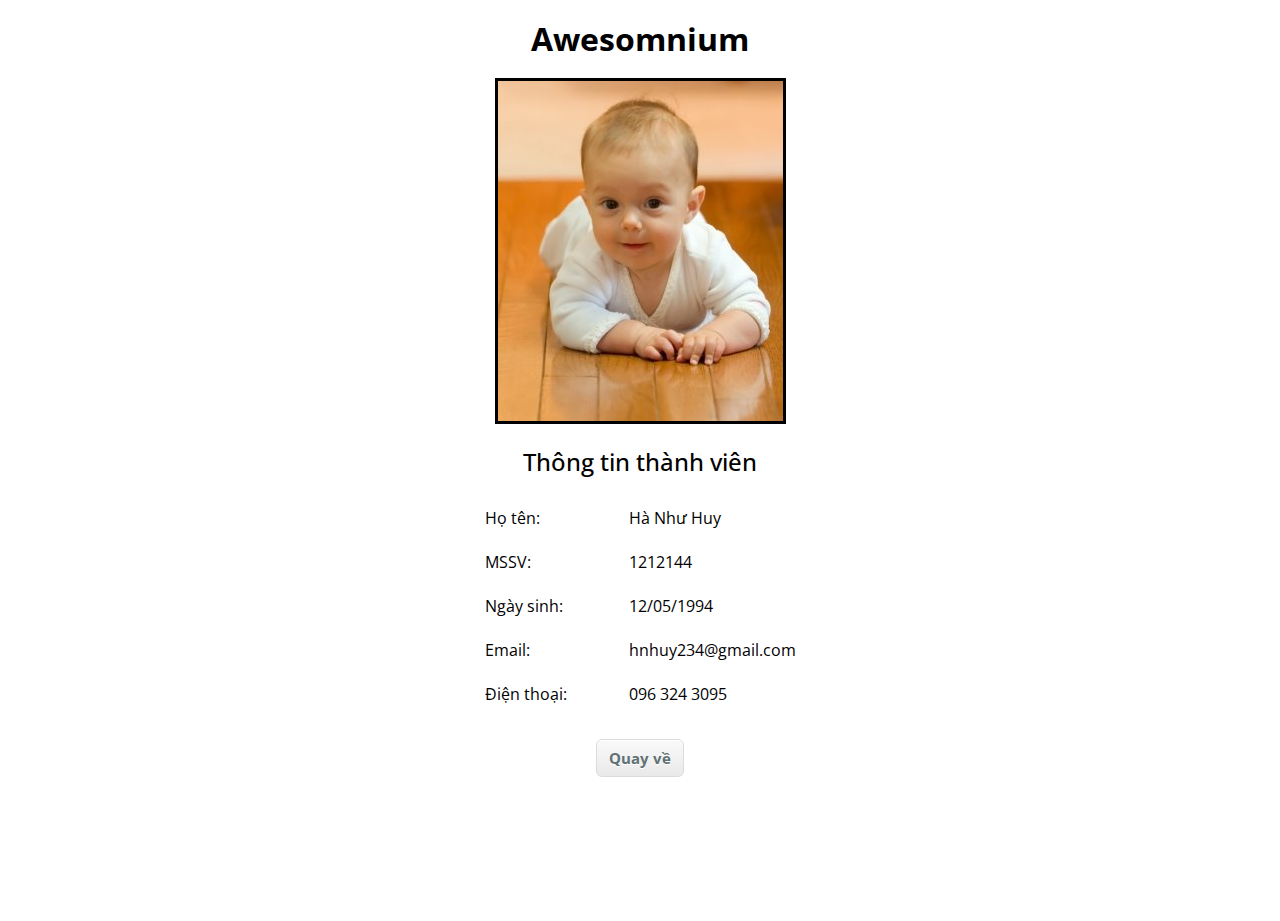
==== members/1212144/1212144.html @ f478f017 "Remove react.js" ====
<!DOCTYPE html>
<html lang="vi">
    <head>
        <meta charset="utf-8">
        <title>Awesomnium</title>
        <link href="http://fonts.googleapis.com/css?family=Open+Sans:400,700&subset=latin,vietnamese" rel="stylesheet">
        <style>
            html,
            body {
                height: 100%;
                font-family: 'Open Sans', sans-serif;
            }

            td {
                padding: 10px 30px;
            }

            img {
                border-style: solid;
                border-color: black;
            }
            h1, h2 {
                font-family: inherit;
                font-weight: 500;
                line-height: 1.1;
                color: inherit;
            }

            .myButton {
                -moz-box-shadow:inset 0px 1px 0px 0px #ffffff;
                -webkit-box-shadow:inset 0px 1px 0px 0px #ffffff;
                box-shadow:inset 0px 1px 0px 0px #ffffff;
                background:-webkit-gradient(linear, left top, left bottom, color-stop(0.05, #f9f9f9), color-stop(1, #e9e9e9));
                background:-moz-linear-gradient(top, #f9f9f9 5%, #e9e9e9 100%);
                background:-webkit-linear-gradient(top, #f9f9f9 5%, #e9e9e9 100%);
                background:-o-linear-gradient(top, #f9f9f9 5%, #e9e9e9 100%);
                background:-ms-linear-gradient(top, #f9f9f9 5%, #e9e9e9 100%);
                background:linear-gradient(to bottom, #f9f9f9 5%, #e9e9e9 100%);
                filter:progid:DXImageTransform.Microsoft.gradient(startColorstr='#f9f9f9', endColorstr='#e9e9e9',GradientType=0);
                background-color:#f9f9f9;
                -moz-border-radius:6px;
                -webkit-border-radius:6px;
                border-radius:6px;
                border:1px solid #dcdcdc;
                display:inline-block;
                cursor:pointer;
                color:#617175;
                font-family:inherit;
                font-size:15px;
                font-weight:bold;
                padding:8px 12px;
                text-decoration:none;
                text-shadow:0px 1px 0px #ffffff;
            }
            .myButton:hover {
                background:-webkit-gradient(linear, left top, left bottom, color-stop(0.05, #e9e9e9), color-stop(1, #f9f9f9));
                background:-moz-linear-gradient(top, #e9e9e9 5%, #f9f9f9 100%);
                background:-webkit-linear-gradient(top, #e9e9e9 5%, #f9f9f9 100%);
                background:-o-linear-gradient(top, #e9e9e9 5%, #f9f9f9 100%);
                background:-ms-linear-gradient(top, #e9e9e9 5%, #f9f9f9 100%);
                background:linear-gradient(to bottom, #e9e9e9 5%, #f9f9f9 100%);
                filter:progid:DXImageTransform.Microsoft.gradient(startColorstr='#e9e9e9', endColorstr='#f9f9f9',GradientType=0);
                background-color:#e9e9e9;
            }
            .myButton:active {
                position:relative;
                top:1px;
            }

        </style>
    </head>
    <body>
        <div align="center" class="container">

            <div class="row">
                <h1><b>Awesomnium</b></h1>
            </div>

            <div class="row" id="info">

              <div>
              <img src="images/1212144.jpg" />
              <h2>Thông tin thành viên</h2>
              <table>
                <tbody>
                  <tr>
                    <td>Họ tên:</td>
                    <td>Hà Như Huy</td>
                  </tr>
                  <tr>
                    <td>MSSV:</td>
                    <td>1212144</td>
                  </tr>
                  <tr>
                    <td>Ngày sinh:</td>
                    <td>12/05/1994</td>
                  </tr>
                  <tr>
                    <td>Email:</td>
                    <td>hnhuy234@gmail.com</td>
                  </tr>
                  <tr>
                    <td>Điện thoại:</td>
                    <td>096 324 3095</td>
                  </tr>
                </tbody>
              </table>
              <br><a href="../../default.html" class="myButton">Quay về</a>
            </div>
          </div>
    </body>
</html>
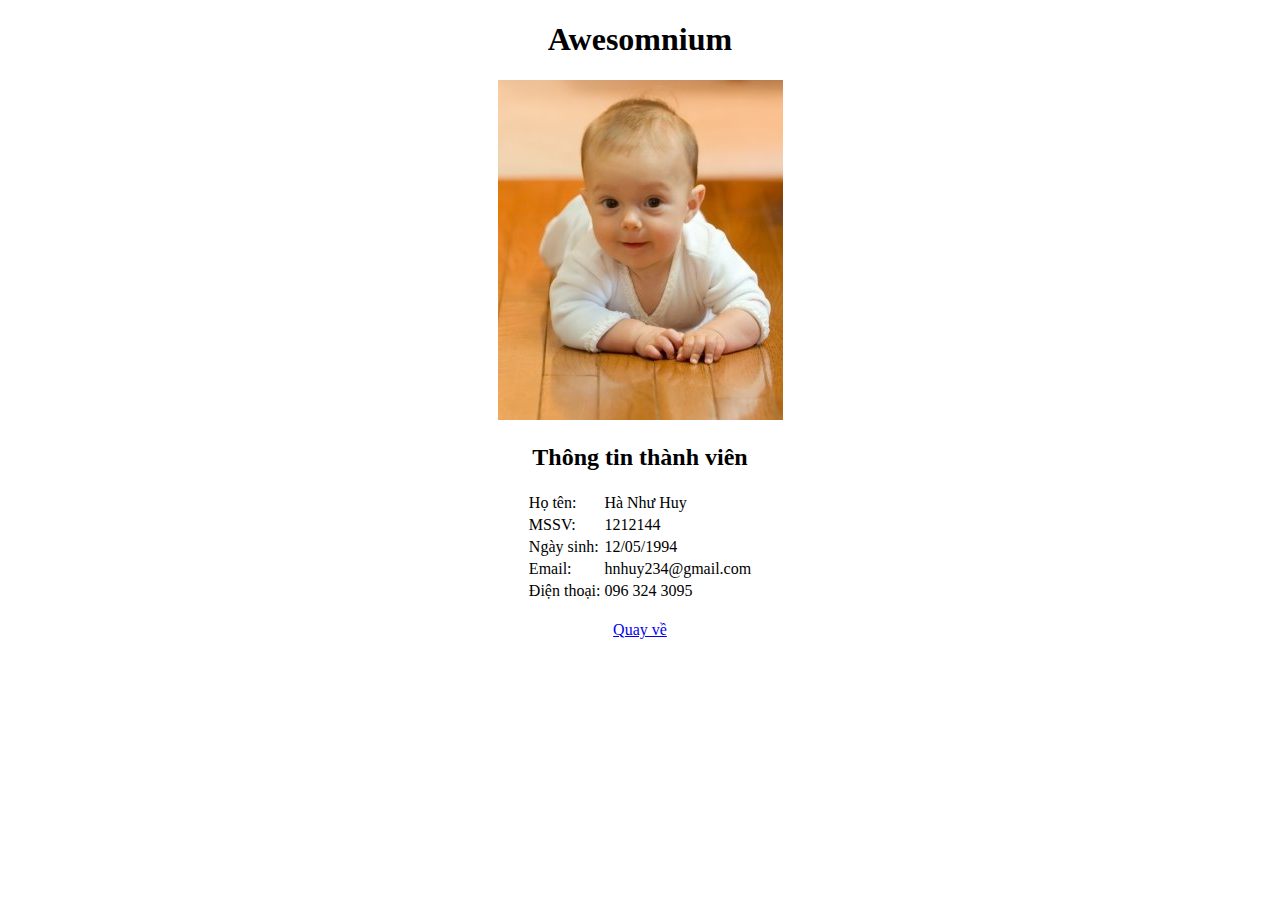
==== commit 8ef04e93: "Add margin left for table" ====
--- a/members/1212144/1212144.html
+++ b/members/1212144/1212144.html
@@ -4,70 +4,7 @@
         <meta charset="utf-8">
         <title>Awesomnium</title>
         <link href="http://fonts.googleapis.com/css?family=Open+Sans:400,700&subset=latin,vietnamese" rel="stylesheet">
-        <style>
-            html,
-            body {
-                height: 100%;
-                font-family: 'Open Sans', sans-serif;
-            }
-
-            td {
-                padding: 10px 30px;
-            }
-
-            img {
-                border-style: solid;
-                border-color: black;
-            }
-            h1, h2 {
-                font-family: inherit;
-                font-weight: 500;
-                line-height: 1.1;
-                color: inherit;
-            }
-
-            .myButton {
-                -moz-box-shadow:inset 0px 1px 0px 0px #ffffff;
-                -webkit-box-shadow:inset 0px 1px 0px 0px #ffffff;
-                box-shadow:inset 0px 1px 0px 0px #ffffff;
-                background:-webkit-gradient(linear, left top, left bottom, color-stop(0.05, #f9f9f9), color-stop(1, #e9e9e9));
-                background:-moz-linear-gradient(top, #f9f9f9 5%, #e9e9e9 100%);
-                background:-webkit-linear-gradient(top, #f9f9f9 5%, #e9e9e9 100%);
-                background:-o-linear-gradient(top, #f9f9f9 5%, #e9e9e9 100%);
-                background:-ms-linear-gradient(top, #f9f9f9 5%, #e9e9e9 100%);
-                background:linear-gradient(to bottom, #f9f9f9 5%, #e9e9e9 100%);
-                filter:progid:DXImageTransform.Microsoft.gradient(startColorstr='#f9f9f9', endColorstr='#e9e9e9',GradientType=0);
-                background-color:#f9f9f9;
-                -moz-border-radius:6px;
-                -webkit-border-radius:6px;
-                border-radius:6px;
-                border:1px solid #dcdcdc;
-                display:inline-block;
-                cursor:pointer;
-                color:#617175;
-                font-family:inherit;
-                font-size:15px;
-                font-weight:bold;
-                padding:8px 12px;
-                text-decoration:none;
-                text-shadow:0px 1px 0px #ffffff;
-            }
-            .myButton:hover {
-                background:-webkit-gradient(linear, left top, left bottom, color-stop(0.05, #e9e9e9), color-stop(1, #f9f9f9));
-                background:-moz-linear-gradient(top, #e9e9e9 5%, #f9f9f9 100%);
-                background:-webkit-linear-gradient(top, #e9e9e9 5%, #f9f9f9 100%);
-                background:-o-linear-gradient(top, #e9e9e9 5%, #f9f9f9 100%);
-                background:-ms-linear-gradient(top, #e9e9e9 5%, #f9f9f9 100%);
-                background:linear-gradient(to bottom, #e9e9e9 5%, #f9f9f9 100%);
-                filter:progid:DXImageTransform.Microsoft.gradient(startColorstr='#e9e9e9', endColorstr='#f9f9f9',GradientType=0);
-                background-color:#e9e9e9;
-            }
-            .myButton:active {
-                position:relative;
-                top:1px;
-            }
-
-        </style>
+        <link rel="stylesheet" href="../../styles.css">
     </head>
     <body>
         <div align="center" class="container">
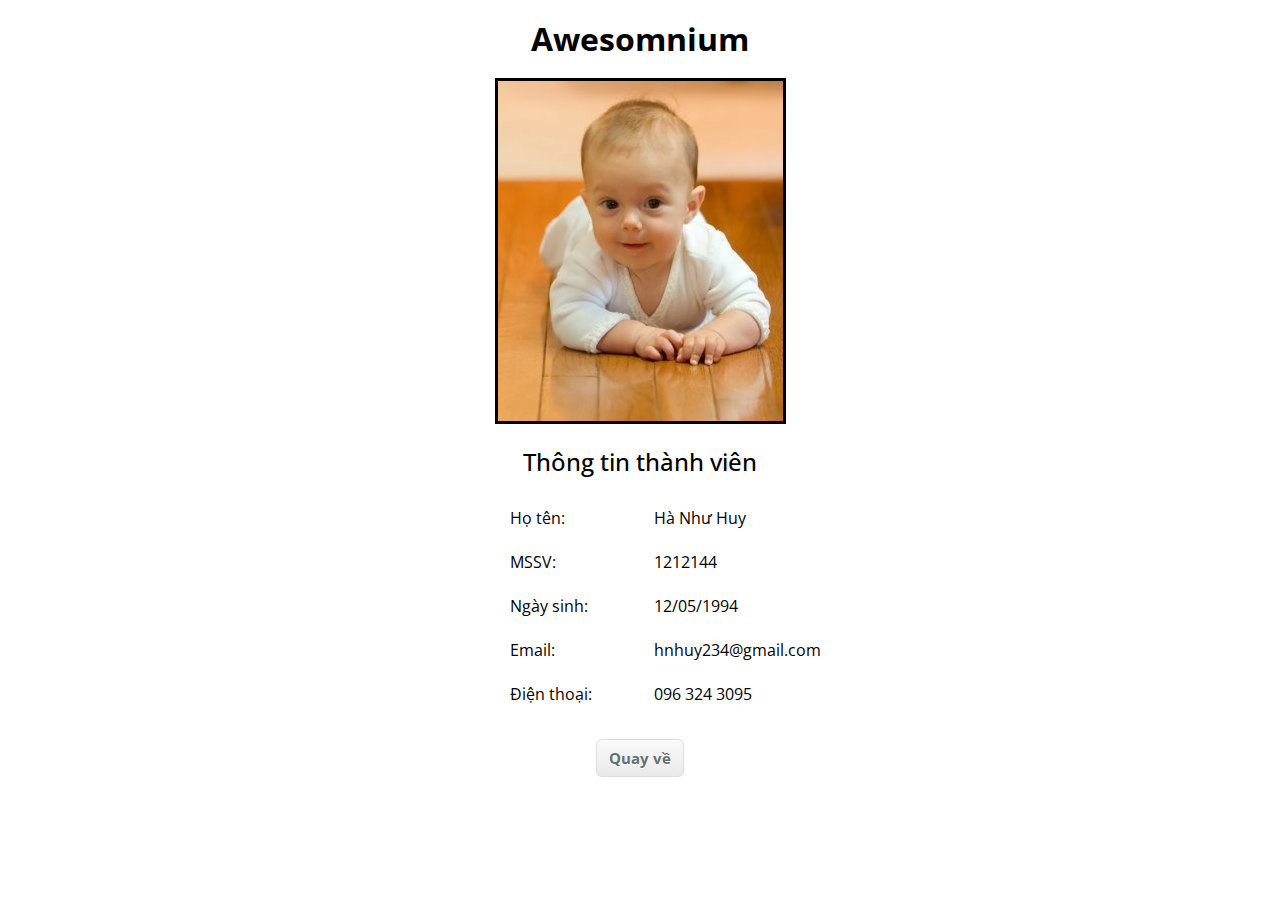
==== commit a364b765: "Default.html to index.html" ====
--- a/members/1212144/1212144.html
+++ b/members/1212144/1212144.html
@@ -42,7 +42,7 @@
                   </tr>
                 </tbody>
               </table>
-              <br><a href="../../default.html" class="myButton">Quay về</a>
+              <br><a href="../../index.html" class="myButton">Quay về</a>
             </div>
           </div>
     </body>
--- a/styles.css
+++ b/styles.css
@@ -0,0 +1,66 @@
+html,
+body {
+    height: 100%;
+    font-family: 'Open Sans', sans-serif;
+}
+
+table {
+    margin-left: 50px;
+}
+
+td {
+    padding: 10px 30px;
+}
+
+img {
+    border-style: solid;
+    border-color: black;
+}
+
+h1, h2 {
+    font-family: inherit;
+    font-weight: 500;
+    line-height: 1.1;
+    color: inherit;
+}
+
+.myButton {
+    -moz-box-shadow:inset 0px 1px 0px 0px #ffffff;
+    -webkit-box-shadow:inset 0px 1px 0px 0px #ffffff;
+    box-shadow:inset 0px 1px 0px 0px #ffffff;
+    background:-webkit-gradient(linear, left top, left bottom, color-stop(0.05, #f9f9f9), color-stop(1, #e9e9e9));
+    background:-moz-linear-gradient(top, #f9f9f9 5%, #e9e9e9 100%);
+    background:-webkit-linear-gradient(top, #f9f9f9 5%, #e9e9e9 100%);
+    background:-o-linear-gradient(top, #f9f9f9 5%, #e9e9e9 100%);
+    background:-ms-linear-gradient(top, #f9f9f9 5%, #e9e9e9 100%);
+    background:linear-gradient(to bottom, #f9f9f9 5%, #e9e9e9 100%);
+    filter:progid:DXImageTransform.Microsoft.gradient(startColorstr='#f9f9f9', endColorstr='#e9e9e9',GradientType=0);
+    background-color:#f9f9f9;
+    -moz-border-radius:6px;
+    -webkit-border-radius:6px;
+    border-radius:6px;
+    border:1px solid #dcdcdc;
+    display:inline-block;
+    cursor:pointer;
+    color:#617175;
+    font-family:inherit;
+    font-size:15px;
+    font-weight:bold;
+    padding:8px 12px;
+    text-decoration:none;
+    text-shadow:0px 1px 0px #ffffff;
+}
+.myButton:hover {
+    background:-webkit-gradient(linear, left top, left bottom, color-stop(0.05, #e9e9e9), color-stop(1, #f9f9f9));
+    background:-moz-linear-gradient(top, #e9e9e9 5%, #f9f9f9 100%);
+    background:-webkit-linear-gradient(top, #e9e9e9 5%, #f9f9f9 100%);
+    background:-o-linear-gradient(top, #e9e9e9 5%, #f9f9f9 100%);
+    background:-ms-linear-gradient(top, #e9e9e9 5%, #f9f9f9 100%);
+    background:linear-gradient(to bottom, #e9e9e9 5%, #f9f9f9 100%);
+    filter:progid:DXImageTransform.Microsoft.gradient(startColorstr='#e9e9e9', endColorstr='#f9f9f9',GradientType=0);
+    background-color:#e9e9e9;
+}
+.myButton:active {
+    position:relative;
+    top:1px;
+}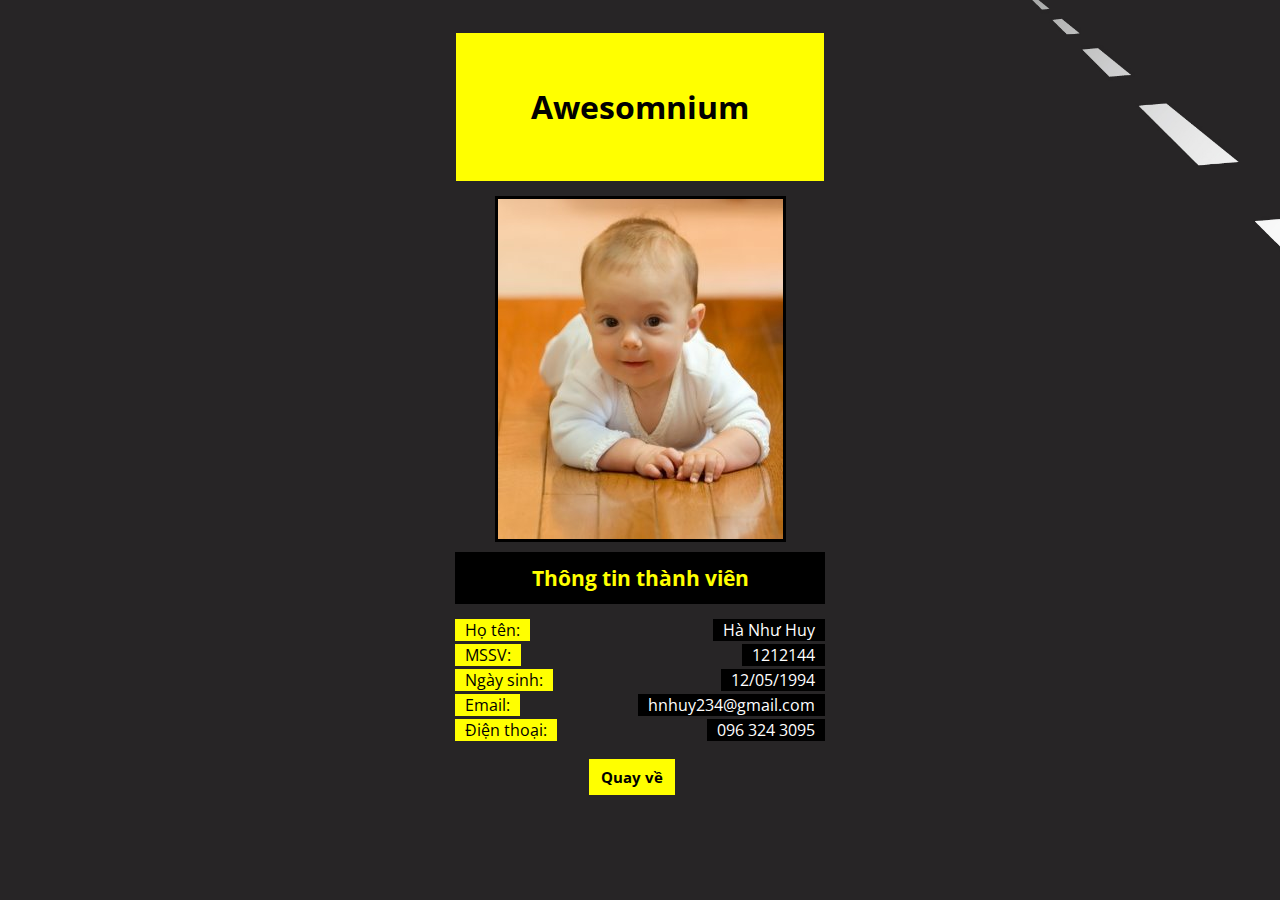
==== commit 0bfbea0d: "Update CSS" ====
--- a/members/1212144/1212144.html
+++ b/members/1212144/1212144.html
@@ -4,46 +4,44 @@
         <meta charset="utf-8">
         <title>Awesomnium</title>
         <link href="http://fonts.googleapis.com/css?family=Open+Sans:400,700&subset=latin,vietnamese" rel="stylesheet">
-        <link rel="stylesheet" href="../../styles.css">
+        <link rel="stylesheet" href="../../default.css">
     </head>
     <body>
         <div align="center" class="container">
 
-            <div class="row">
-                <h1><b>Awesomnium</b></h1>
+            <div class="row title">
+              Awesomnium
             </div>
 
             <div class="row" id="info">
 
               <div>
               <img src="images/1212144.jpg" />
-              <h2>Thông tin thành viên</h2>
-              <table>
-                <tbody>
-                  <tr>
-                    <td>Họ tên:</td>
-                    <td>Hà Như Huy</td>
-                  </tr>
-                  <tr>
-                    <td>MSSV:</td>
-                    <td>1212144</td>
-                  </tr>
-                  <tr>
-                    <td>Ngày sinh:</td>
-                    <td>12/05/1994</td>
-                  </tr>
-                  <tr>
-                    <td>Email:</td>
-                    <td>hnhuy234@gmail.com</td>
-                  </tr>
-                  <tr>
-                    <td>Điện thoại:</td>
-                    <td>096 324 3095</td>
-                  </tr>
-                </tbody>
-              </table>
-              <br><a href="../../index.html" class="myButton">Quay về</a>
+              <div class="row title subtitle">
+                Thông tin thành viên
+              </div>
+              <div class="row">
+                <span class="attr">Họ tên:</span>
+                <span class="value">Hà Như Huy</span>
+              </div>
+              <div class="row">
+                <span class="attr">MSSV:</span>
+                <span class="value">1212144</span>
+              </div>
+              <div class="row">
+                <span class="attr">Ngày sinh:</span>
+                <span class="value">12/05/1994</span>
+              </div>
+              <div class="row">
+                <span class="attr">Email:</span>
+                <span class="value">hnhuy234@gmail.com</span>
+              </div>
+              <div class="row">
+                <span class="attr">Điện thoại:</span>
+                <span class="value">096 324 3095</span>
+              </div>
             </div>
+            <div ><a href="../../index.html" class="btn">Quay về</a></div>
           </div>
     </body>
 </html>
--- a/default.css
+++ b/default.css
@@ -0,0 +1,80 @@
+html,
+body {
+    font-family: 'Open Sans', sans-serif;
+    background-color: #003333;
+    background: url('images/road.png') no-repeat center center fixed;
+    -webkit-background-size: cover;
+    -moz-background-size: cover;
+    -o-background-size: cover;
+    background-size: cover;
+}
+
+img {
+    border-style: solid;
+    border-color: black;
+}
+
+.container { 
+    padding: 20px 20px 50px 20px;
+}
+
+.attr {
+    padding-left: 10px;
+    padding-right: 10px;
+    background-color: yellow;
+    float: left;
+}
+
+.value {
+    padding-left: 10px;
+    padding-right: 10px;
+    background-color: black;
+    color: white;
+    float: right;
+}
+
+.row {
+    text-align: center;
+    margin-top: 5px;
+    margin-left: auto;
+    margin-right: auto;
+    padding-top: 10px;
+    padding-bottom: 10px;
+    width: 55%;
+}
+
+.title {
+    font-size: 24pt;
+    font-weight: 700;
+    background-color: yellow;
+    color: black;
+    margin-left: auto;
+    margin-right: auto;
+    line-height: 4.0;
+    text-align: center;
+    width: 30%;
+}
+
+.subtitle {
+    line-height: 1.5;
+    font-size: 16pt;
+    background-color: black;
+    color: yellow;
+    width: 55%;
+}
+
+.btn {
+    display: inline-block;
+    margin-top: 30px;
+    background-color:yellow;
+    color: black;
+    font-family: inherit;
+    font-size: 15px;
+    font-weight: bold;
+    padding: 8px 12px;
+    text-decoration:none;
+}
+
+.btn:hover {
+    background-color: #e9e9e9;
+}
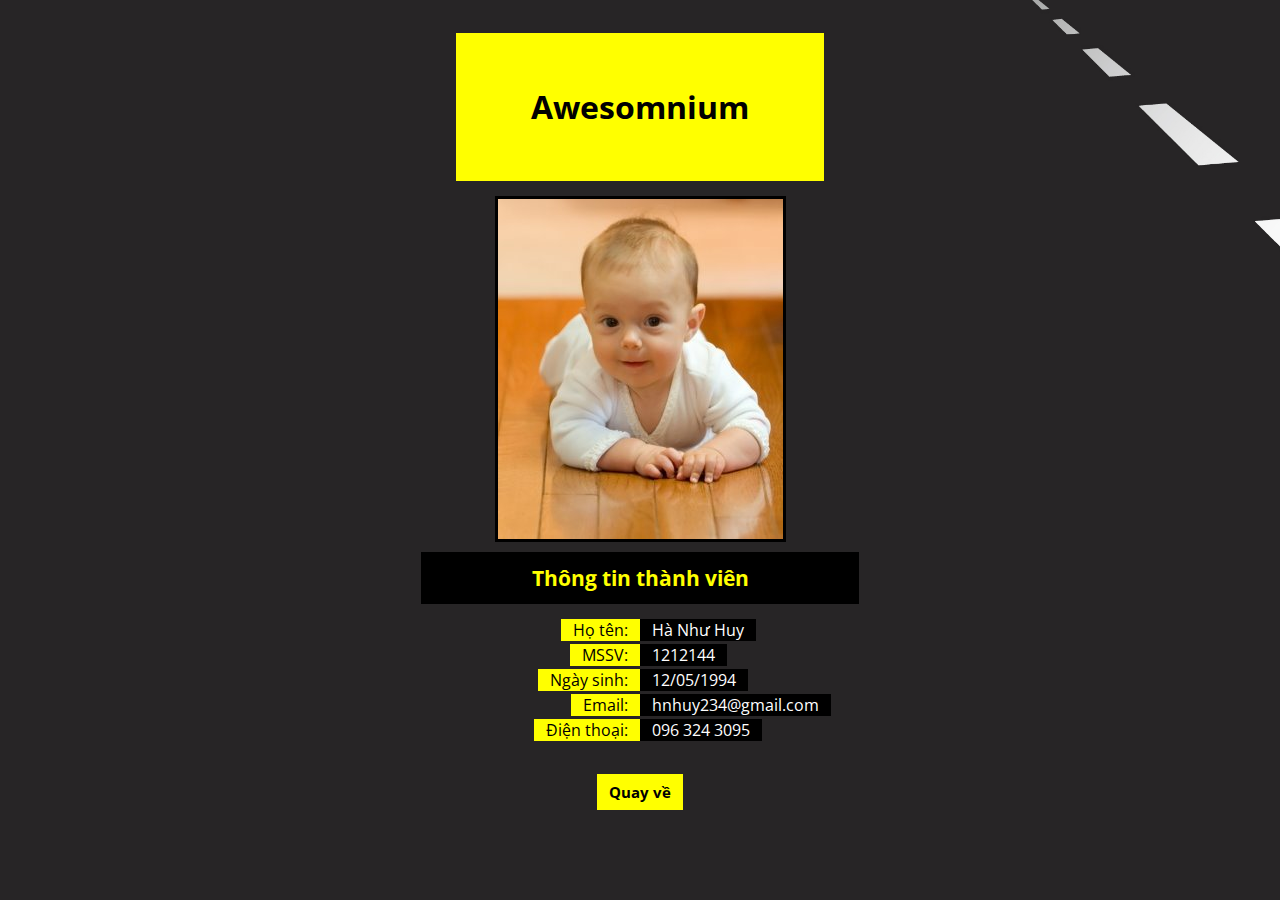
==== commit a9056a10: "Adjusted columns" ====
--- a/members/1212144/1212144.html
+++ b/members/1212144/1212144.html
@@ -7,41 +7,39 @@
         <link rel="stylesheet" href="../../default.css">
     </head>
     <body>
-        <div align="center" class="container">
-
+        <div class="container">
             <div class="row title">
               Awesomnium
             </div>
 
             <div class="row" id="info">
-
               <div>
               <img src="images/1212144.jpg" />
               <div class="row title subtitle">
                 Thông tin thành viên
               </div>
               <div class="row">
-                <span class="attr">Họ tên:</span>
-                <span class="value">Hà Như Huy</span>
+                <div class="col"><span class="attr">Họ tên:</span></div>
+                <div class="col-right"><span class="value">Hà Như Huy</span></div>
               </div>
               <div class="row">
-                <span class="attr">MSSV:</span>
-                <span class="value">1212144</span>
+                <div class="col"><span class="attr">MSSV:</span></div>
+                <div class="col-right"><span class="value">1212144</span></div>
               </div>
               <div class="row">
-                <span class="attr">Ngày sinh:</span>
-                <span class="value">12/05/1994</span>
+                <div class="col"><span class="attr">Ngày sinh:</span></div>
+                <div class="col-right"><span class="value">12/05/1994</span></div>
               </div>
               <div class="row">
-                <span class="attr">Email:</span>
-                <span class="value">hnhuy234@gmail.com</span>
+                <div class="col"><span class="attr">Email:</span></div>
+                <div class="col-right"><span class="value">hnhuy234@gmail.com</span></div>
               </div>
               <div class="row">
-                <span class="attr">Điện thoại:</span>
-                <span class="value">096 324 3095</span>
+                <div class="col"><span class="attr">Điện thoại:</span></div>
+                <div class="col-right"><span class="value">096 324 3095</span></div>
               </div>
             </div>
-            <div ><a href="../../index.html" class="btn">Quay về</a></div>
+            <div class="row"><a href="../../index.html" class="btn">Quay về</a></div>
           </div>
     </body>
 </html>
--- a/default.css
+++ b/default.css
@@ -18,19 +18,29 @@
     padding: 20px 20px 50px 20px;
 }
 
+.col {
+    width: 50%;
+    float: left;
+    text-align: right;
+}
+
+.col-right {
+    width: 50%;
+    float: left;
+    text-align: left;
+}
+
 .attr {
-    padding-left: 10px;
-    padding-right: 10px;
+    padding-left: 12px;
+    padding-right: 12px;
     background-color: yellow;
-    float: left;
 }
 
 .value {
-    padding-left: 10px;
-    padding-right: 10px;
+    padding-left: 12px;
+    padding-right: 12px;
     background-color: black;
     color: white;
-    float: right;
 }
 
 .row {
@@ -40,7 +50,7 @@
     margin-right: auto;
     padding-top: 10px;
     padding-bottom: 10px;
-    width: 55%;
+    width: 65%;
 }
 
 .title {
@@ -64,6 +74,7 @@
 }
 
 .btn {
+    text-align: center;
     display: inline-block;
     margin-top: 30px;
     background-color:yellow;
